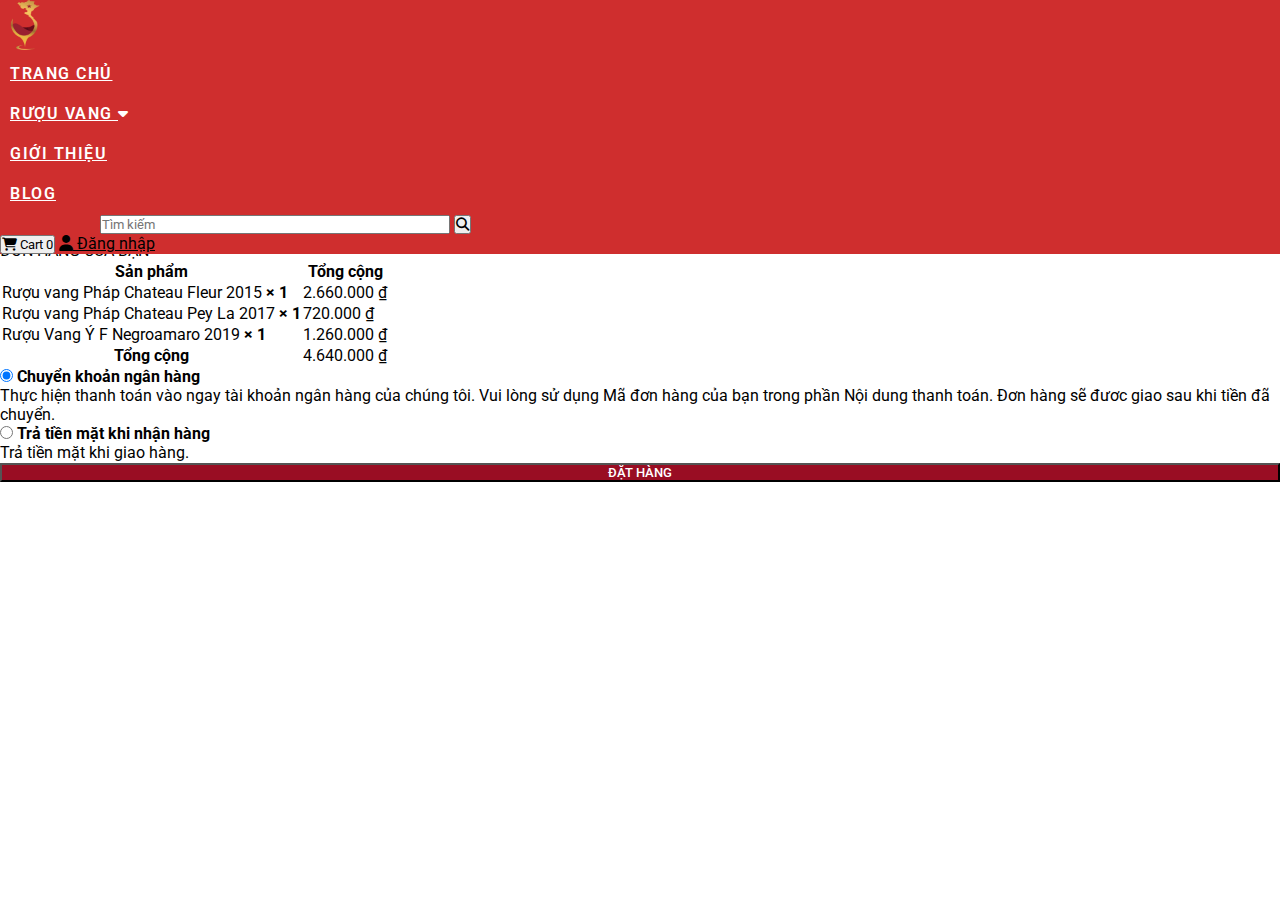
==== dathang.html @ d91c3178 "push project" ====
<!doctype html>
<html lang="en">

<head>
  <title>Gio hang</title>
  <!-- Required meta tags -->
  <meta charset="utf-8">
  <meta name="viewport" content="width=device-width, initial-scale=1, shrink-to-fit=no">

  <!-- Bootstrap CSS v5.2.1 -->
  <link href="https://cdn.jsdelivr.net/npm/bootstrap@5.2.1/dist/css/bootstrap.min.css" rel="stylesheet"
    integrity="sha384-iYQeCzEYFbKjA/T2uDLTpkwGzCiq6soy8tYaI1GyVh/UjpbCx/TYkiZhlZB6+fzT" crossorigin="anonymous">
  <link href="https://fonts.googleapis.com/css2?family=Roboto&display=swap" rel="stylesheet">
  <link rel="stylesheet" href="./assets/fonts/fontawesome-free-6.2.1-web/css/all.min.css">
  <link rel="stylesheet" href="./assets/fonts/fontawesome-free-6.2.1-web/css/all.min.css">
  <link rel="stylesheet" href="./assets/css/style.css">
</head>

<body>
  <div class="container-fluid p-0">
    <!-- Begin Header -->
    <nav class="navbar navbar-expand-sm navbar-dark">
        <img src="./assets/img/Logo-Wine-VN.png" width="50" height="50">
        <div class="container-fluid">
            <ul class="navbar-nav">
              <li class="nav-item">
                <a class="nav-link" href="index.html">TRANG CHỦ</a>
              </li>
              <li class="nav-item">
                <a class="nav-link" href="ruouvang.html">RƯỢU VANG <i class="fa-solid fa-caret-down"></i></a>
                <div class="mega-box">
                  <div class="content-box">
                    <div class="row">
                        <div class="col-sm-3">
                          <header>
                            <img src="https://winecellar.vn/wp-content/themes/winecellarvn/assets/icons/svg/mn_type.svg" alt="./assets/img/No-img.png">
                            Theo loại rượu
                          </header>
                          <ul class="mega-links">
                            <li><a href="#">Drop Menu 1</a></li>
                            <li><a href="#">Drop Menu 2</a></li>
                            <li><a href="#">Drop Menu 3</a></li>
                            <li><a href="#">Drop Menu 4</a></li>
                          </ul>
                        </div>
                        <div class="col-sm-3">
                          <header>
                            <img src="https://winecellar.vn/wp-content/themes/winecellarvn/assets/icons/svg/mn_country.svg" alt="./assets/img/No-img.png">
                            Theo nước
                          </header>
                          <ul class="mega-links">
                            <li><a href="#">Drop Menu 1</a></li>
                            <li><a href="#">Drop Menu 2</a></li>
                            <li><a href="#">Drop Menu 3</a></li>
                            <li><a href="#">Drop Menu 4</a></li>
                          </ul>
                        </div>
                        <div class="col-sm-3">
                          <header>
                            <img src="https://winecellar.vn/wp-content/themes/winecellarvn/assets/icons/svg/mn_grape.svg" alt="./assets/img/No-img.png">
                            Theo giống nho
                          </header>
                          <ul class="mega-links">
                            <li><a href="#">Drop Menu 1</a></li>
                            <li><a href="#">Drop Menu 2</a></li>
                            <li><a href="#">Drop Menu 3</a></li>
                            <li><a href="#">Drop Menu 4</a></li>
                          </ul>
                        </div>
                        <div class="col-sm-3">
                          <header>
                            <img src="https://winecellar.vn/wp-content/themes/winecellarvn/assets/icons/svg/mn_region.svg" alt="./assets/img/No-img.png">
                            Theo vùng nổi tiếng
                          </header>
                          <ul class="mega-links">
                            <li><a href="#">Drop Menu 1</a></li>
                            <li><a href="#">Drop Menu 2</a></li>
                            <li><a href="#">Drop Menu 3</a></li>
                            <li><a href="#">Drop Menu 4</a></li>
                          </ul>
                        </div>
                    </div>
                  </div>
                </div>
              </li>
              <li class="nav-item">
                <a class="nav-link" href="#">GIỚI THIỆU</a>
              </li>
              <li class="nav-item">
                <a class="nav-link" href="#">BLOG</a>
              </li>
            </ul>
            <form class="form-search d-flex">
              <input class="form-control me-2" type="text" placeholder="Tìm kiếm  " />
              <button class="btn btn-light" type="button"><i class="fa-solid fa-magnifying-glass"></i></button>
            </form>
          
             
         
            <div class="d-flex">
              <button class="btn btn-outline-dark" type="submit">
                <i class="fa-solid fa-cart-shopping"></i>
                Cart
                <span class="badge bg-dark text-white ms-1 rounded-pill">0</span>
              </button>
              <a href="login.html" class="btn btn-outline-dark ms-2" type="submit">
                <i class="fa-solid fa-user"></i>
                  Đăng nhập
              </a>
          </div>
          </div>
    </nav>
    <!-- End Header -->
   
        <section class="container" style="margin-top: 76px;">
            <div class="row">
                <div class="col-sm-6">
                    <div class="card mt-3">
                        <div class="card-header">
                            <span>THÔNG TIN THANH TOÁN</span>
                        </div>
                        <div action="#" class="px-3 mb-3">
                            <div class="form-group">
                                <label for="hoTen">Họ và tên</label>
                                <input type="text" id="hoTen" class="form-control w-100">
                            </div>
                            <div class="form-group">
                                <label for="diaChi">Địa chỉ</label>
                                <input type="text" id="diaChi" class="form-control w-100">
                            </div>
                            <div class="form-group">
                                <label for="sdt">Số điện thoại</label>
                                <input type="text" id="sdt" class="form-control w-100">
                            </div>
                            <div class="form-group">
                                <label for="email">Địa chỉ email</label>
                                <input type="text" id="email" class="form-control w-100">
                            </div>
                            <div class="form-group">
                                <label for="ghiChu">THÔNG TIN BỔ SUNG</label>
                                <textarea class="form-control w-100" id="ghiChu" rows="4" placeholder="Ghi chú về đơn hàng, ví dụ: thời gian hay chỉ dẫn địa điểm giao hàng chi tiết hơn"></textarea>
                            </div>
                        </div>
                    </div>
                </div>
                <div class="col-sm-6">
                    <div class="card mt-3">
                        <div class="card-header">
                            <span>ĐƠN HÀNG CỦA BẠN</span>
                        </div>
                        <div class="card-body p-4">
                            <table class="table">
                                <thead>
                                    <tr>
                                        <th class="product-name">Sản phẩm</th>
                                        <th class="product-total">Tổng cộng</th>
                                    </tr>
                                </thead>
                                <tbody>
                                    <tr class="cart-item">
                                        <td class="product-name">
                                            Rượu vang Pháp Chateau Fleur 2015
                                            <strong class="product-quantiry">× 1</strong>
                                        </td>
                                        <td class="product-total">
                                            <span class="amount">
                                                2.660.000 ₫
                                            </span>
                                        </td>
                                    </tr> 
                                    <tr class="cart-item">
                                        <td class="product-name">
                                            Rượu vang Pháp Chateau Pey La 2017
                                            <strong class="product-quantiry">× 1</strong>
                                        </td>
                                        <td class="product-total">
                                            <span class="amount">
                                                720.000 ₫
                                            </span>
                                        </td>
                                    </tr>    
                                    <tr class="cart-item">
                                        <td class="product-name">
                                            Rượu Vang Ý F Negroamaro 2019
                                            <strong class="product-quantiry">× 1</strong>
                                        </td>
                                        <td class="product-total">
                                            <span class="amount">
                                                1.260.000 ₫
                                            </span>
                                        </td>
                                    </tr>                             
                                </tbody>
                                <tfoot>
                                    <tr class="cart-subtotal">
                                        <th>Tổng cộng</th>
                                        <td>
                                            <span class="amount">
                                                4.640.000 ₫
                                            </span>
                                        </td>
                                    </tr>
                                </tfoot>
                            </table>
                            <div id="payment">
                                <ul style="list-style-type: none;">
                                    <li>
                                        <input id="payment_method_bacs" class="input-radio" type="radio" name="payment_method" checked>
                                        <label for="payment_method_bacs" style="font-weight: bold;">Chuyển khoản ngân hàng</label>
                                        <div>
                                            <p style="text-align: left;">Thực hiện thanh toán vào ngay tài khoản ngân hàng của chúng tôi. Vui lòng sử dụng Mã đơn hàng của bạn trong phần Nội dung thanh toán. Đơn hàng sẽ đươc giao sau khi tiền đã chuyển.</p>
                                        </div>
                                    </li>
                                    <li>
                                        <input id="payment_method_cod" type="radio" class="input-radio" name="payment_method" value="cod">
                                        <label for="payment_method_cod" style="font-weight: bold;">Trả tiền mặt khi nhận hàng</label>
                                        <div>
                                            <p style="text-align: left;">Trả tiền mặt khi giao hàng.</p>
                                        </div>
                                    </li>
                                </ul>
                                <div class="d-grid">
                                    <button class="btn btn-select-vang w-100" type="button">Đặt hàng</button>
                                  </div>
                            </div>
                        </div>
                    </div>
                </div>
            </div>
        </section>
  </div>
  <!-- Bootstrap JavaScript Libraries -->
  <script src="https://cdn.jsdelivr.net/npm/@popperjs/core@2.11.6/dist/umd/popper.min.js"
    integrity="sha384-oBqDVmMz9ATKxIep9tiCxS/Z9fNfEXiDAYTujMAeBAsjFuCZSmKbSSUnQlmh/jp3" crossorigin="anonymous">
  </script>
  <script src="https://cdn.jsdelivr.net/npm/bootstrap@5.2.1/dist/js/bootstrap.min.js"
    integrity="sha384-7VPbUDkoPSGFnVtYi0QogXtr74QeVeeIs99Qfg5YCF+TidwNdjvaKZX19NZ/e6oz" crossorigin="anonymous">
  </script>
</body>

</html>
---- assets/css/style.css ----
* {
    font-family: 'Roboto', sans-serif;
    box-sizing: border-box;
    margin: 0;
    padding: 0;
}

/* Begin Nav */
.container-fluid nav {
    position: fixed;
    top: 0;
    left: 0;
    right: 0;
    background-color: #cf2e2e;
    z-index: 10;
}

.navbar-expand-sm .navbar-nav .nav-link {
    padding: 10px;
    font-weight: 600;
    letter-spacing: 1.5px;
    line-height: 40px;
}

.container-fuild nav .navbar-nav, .nav-link {
    color: #fff;
}

.nav-link:focus, .nav-link:hover {
    color: wheat;
}

.navbar-nav li:hover .mega-box {
    top: 65px;
    opacity: 1;
    visibility: visible;
    transition: all 0.3s ease;
}

.mega-box {
    position: absolute;
    top: 100%;
    background: #fff;
    width: 100%;
    padding: 20px 50px;
    left: 0;
    opacity: 0;
    visibility: hidden;
}


.content-box .row header {
    font-weight: 500;
    font-size: 14px;
    line-height: 18px;
    letter-spacing: 1px;
    text-transform: uppercase;
    color: #191919;
}

.row .mega-links {
    padding: 0;
}

.row .mega-links li {
    padding: 5px 0;
    list-style-type: none;
}

.row .mega-links li a {
    text-decoration: none;
    font-size: 12px;
    color: #777;
}


.btn:first-child:hover, :not(.btn-check) + .btn:hover {
    color: #000;
    background-color: wheat;
    border-color: wheat;
}

.form-search {
    padding-left: 100px;
}

.form-control {
    width: 350px;
}

.btn-outline-dark {
    --bs-btn-color: #fff;
    --bs-btn-border-color: #fff;
}

/* End Nav */
/* Scroll bar */
::-webkit-scrollbar {
    width: 10px;
}

::-webkit-scrollbar {
    width: 6px !important;
}

::-webkit-scrollbar-thumb {
    background: #D5D5D5;
    border-radius: 10px;
}

::-webkit-scrollbar-thumb {
    background: #990d23 !important;
    border-radius: 6px !important;
}

::-webkit-scrollbar-track {
    background: #fff;
}

.line-divider {
    border-top: 1px dashed #B4975A;
    padding: 10px 0;
}

/* End Scroll bar */
/* Begin section content */
/* Begin section introduce */
#content {
    margin-top: 76px;
}

.section {
    padding: 30px 0;
    position: relative;
    min-height: auto;
    width: 100%;
    flex-flow: row;
    align-items: center;
    margin: 10px 0;
}

.section-title {
    font-size: 1em;
    margin-bottom: 20px;
}

.section-title .section-title-main {
    font-family: "Inter", sans-serif;
    font-weight: 400;
    font-size: 1.5em;
    letter-spacing: 2px;
    text-transform: uppercase;
    color: #B4975A;
    text-align: center;
}

.section-title hr {
    width: 50%;
    margin: auto;
    border-top: 2px solid #B4975A;
}

.box-introduce .box-img {
    position: relative;
    height: auto;
    margin: 0 auto;
    overflow: hidden;
}

.box-image {
    border: 2px solid #fff;
    width: 100%;
    overflow: hidden;
}

.box-image img {
    width: 100%;
    height: 250px;
    transition: all 1s ease-in-out;
}

.box-image:hover img {
    transform: scale(1.3, 1.3);
    cursor: pointer;
}

.box-text {
    padding-top: 0.7em;
    padding-bottom: 1.4em;
    position: relative;
    width: 100%;
    font-size: .9em;
    text-align: center;
}

.box-text h2 {
    font-size: 24px;
    font-weight: bold;
}

.box-text h2 a {
    text-decoration: none;
    color: #990d23;
}

.box-text h2 a:hover {
    color: #5B8DBF;
}

/* End section introduce */
/* End section content */
/* Begin Filter */
.btn-select-vang {
    background-color: #990d23;
    color: #fff;
    width: 100%;
    text-transform: uppercase;
    font-weight: 500;
}

/* End Filter */
/* Begin Producer */
.col-inner {
    position: relative;
    margin-left: auto;
    margin-right: auto;
    width: 100%;
    background-position: 50% 50%;
    background-size: cover;
    background-repeat: no-repeat;
    -webkit-box-flex: 1;
    flex: 1 0 auto;
}

.box-img-cat {
    position: relative;
    border-radius: 10px;
    overflow: hidden;
    box-shadow: 0px 2px 30px 0px rgba(0, 0, 0, 0.15);
    text-transform: uppercase;
}

.box-img-cat h3 {
    font-size: 17px;
    font-weight: 500;
    text-transform: uppercase;
}


.box-img-cat h3 a {
    text-decoration: none;
    color: #cf2e2e;
    font-weight: 600;
    letter-spacing: 1.5px;
}

.box-img-cat h3 a:hover {
    color: #5B8DBF;
}

/* End Producer */
/* Begin Category */
.col-inner .banner-cat {
    border-radius: 10px;
    overflow: hidden;
    box-shadow: 0px 2px 30px 0px rgba(0, 0, 0, 0.15);
}

.fill {
    position: absolute;
    top: 0;
    left: 0;
    height: 100%;
    right: 0;
    bottom: 0;
    padding: 0 !important;
    margin: 0 !important;
}

.box-img-cat p {
    position: absolute;
    width: 200px;
    top: 50%;
    left: 3%;
    color: #000;
    text-transform: uppercase;
    font-size: 17px;
    font-weight: 600;
}

.box-img-cat p:hover {
    color: #fff;
}

/* End Category */
/* Begin carousel Product Detail */
.slider {
    width: 100%;
    overflow: hidden;
}

.slider .slide {
    float: left;
    width: 33.33%;
    padding: 0px 50px;
    border-left: 1px solid #ddd;
}

.slide img {
    max-width: 100%;
}

.slider h3, p {
    text-align: center;
}

.slider h3 {
    font-size: 18px;
    color: #000;
    height: 50px;
    margin-bottom: 10px;
}

.slider p {
    color: #990d23;
    font-size: 16px;
    font-weight: bold;
}

.slider .btn-buy {
    background-color: #990d23;
    border-radius: 4px;
    width: 70%;
    font-family: "Inter", sans-serif;
    font-weight: 500;
    font-size: 14px;
    line-height: 38px;
    letter-spacing: 1px;
    text-decoration: none;
    color: #fff;
    text-align: center;
}

/* End carousel Product Detail */
.product-seasons {
    display: flex;
    -webkit-box-align: center;
    align-items: center;
    flex-wrap: wrap;
}

.product-seasons p {
    font-weight: 600;
    margin-bottom: 0;
    margin-right: 20px;
}

.ux-swatches {
    display: flex;
    align-items: center;
    cursor: pointer;
    margin: 5px 10px 5px 0;
    min-width: 30px;
    min-height: 30px;
    padding: 0 8px;
    font-size: 14px;
    border: 1px solid #ccc;
    border-radius: 4px;
}

.ux-swatches a {
    text-decoration: none;
    color: #990D23;
}

.ux-swatches a:hover {
    color: #5B8DBF;
}

.selected {
    background: aquamarine;
    border-color: aquamarine;
}

/* Product Detail */
/* Begin featured-box */
.ss-icon-box {
    background: #F7F7F7;
    margin-bottom: 20px;
    border-radius: 4px;
    padding: 15px;
}

.ss-icon-box h5 {
    font-family: "Inter", sans-serif;
    font-weight: 500;
    font-size: 12px;
    line-height: 18px;
    letter-spacing: 1px;
    text-transform: uppercase;
    color: #767676;
}

.ss-icon-box p {
    margin-bottom: 12px;
}

.icon-box-text {
    padding-left: 1em;
}

.ss-icon-box p a {
    color: #990D23;
    text-decoration: none;
}

/* End featured-box */
.properties p {
    text-align: left;
}

/* Begin product attribute */
.pa-info {
    padding: 0 5px;
    font-family: "Inter", sans-serif;
    font-weight: 500;
    letter-spacing: 0.3px;
    text-transform: uppercase;
}

.pa-info .pa-info-label {
    font-size: 12px;
    line-height: 18px;
    color: #767676;
}

.pa-info .pa-info-value {
    font-weight: 500;
    font-size: 11px;
    line-height: 24px;
    color: #191919;
}

.pa-info .pa-info-value p {
    margin-top: 0;
}

.pa-info .pa-info-value a {
    text-decoration: none;
    color: #990d23;
}

/* End product attribute */
/* End Product Detail */

/* Begin Footer */
footer p {
    text-align: left;
}

.footer-clean {
    padding: 50px 0;
    background-color: #fff;
    color: #4b4c4d;
}

.footer-clean h3 {
    margin-top: 0;
    margin-bottom: 12px;
    font-weight: bold;
    font-size: 16px;
}

.footer-clean ul {
    padding: 0;
    list-style: none;
    line-height: 1.6;
    font-size: 14px;
    margin-bottom: 0;
}

.footer-clean ul a {
    color: inherit;
    text-decoration: none;
    opacity: 0.8;
}

.footer-clean ul a:hover {
    opacity: 1;
}

.footer-clean .item.social {
    text-align: right;
}

@media (max-width: 767px) {
    .footer-clean .item {
        text-align: center;
        padding-bottom: 20px;
    }
}

@media (max-width: 768px) {
    .footer-clean .item.social {
        text-align: center;
    }
}

.footer-clean .item.social > a {
    font-size: 24px;
    width: 40px;
    height: 40px;
    line-height: 40px;
    display: inline-block;
    text-align: center;
    border-radius: 50%;
    border: 1px solid #ccc;
    margin-left: 10px;
    margin-top: 22px;
    color: inherit;
    opacity: 0.75;
}

.footer-clean .item.social > a:hover {
    opacity: 0.9;
}

@media (max-width: 991px) {
    .footer-clean .item.social > a {
        margin-top: 40px;
    }
}

@media (max-width: 767px) {
    .footer-clean .item.social > a {
        margin-top: 10px;
    }
}

.footer-clean .copyright {
    margin-top: 14px;
    margin-bottom: 0;
    font-size: 13px;
    opacity: 0.6;
}

/* End Footer */
/* Begin List Product */
.category-banner__wrapper {
    background-color: #f6f6f6;
    overflow: hidden;
    position: relative;
    height: 400px;
}

.category-banner__bg-image {
    background-position: top center;
    background-size: cover;
    height: 100%;
    left: 0;
    position: absolute;
    top: 0;
    width: 100%;
}

.category-banner__gradient {
    background-image: linear-gradient(to bottom, transparent, rgba(0, 0, 0, 0.5));
    bottom: 0;
    display: block;
    height: 100%;
    left: 0;
    position: absolute;
    right: 0;
    top: 0;
    width: 100%;
}

.wcl-product-col .product-small {
    height: 100%;
}

.product-small {
    border: 1px solid #ddd;
    margin-bottom: 10px;
}

.wcl-product {
    padding: 18px 18px 10px;
    height: 100%;
}

.wcl-product__info p {
    text-align: left;
}

.wcl-product__img img {
    width: 170px;
    height: auto;
    display: inline-block;
    vertical-align: middle;
}

.wcl-product__show-attr .wcl-product__info {
    max-width: 52%;
    flex-basis: 52%;
    padding-left: 15px;
}

.product-attribute-v ul {
    list-style: none;
    display: block;
    margin: 0;
    padding: 0;
}

.product-attribute-v .product-attribute__item {
    display: flex;
    width: 100%;
}

a {
    color: var(--bs-link-color);
    text-decoration: underline;
}

.wcl-product-title {
    margin-top: 24px;
    font-family: "Lora", sans-serif;
    font-weight: 500;
    font-size: 18px;
    line-height: 30px;
    color: #191919;
}

.title-wrapper .product-title {
    margin-top: 0;
    margin-bottom: 1.3em;
}

.title-wrapper a {
    display: inline-block;
    color: #990d23;
    text-decoration: none;
    font-size: 18px;
    text-align: left;
}

.wcl-product-des {
    font-family: "Inter", sans-serif;
    font-weight: 400;
    font-size: 14px;
    line-height: 24px;
    color: #191919;
}

.wcl-product-actions {
    position: absolute;
    bottom: 0;
    left: 0;
    right: 0;
    padding: 0 9px;
}

/* End List Product */
/* ////////////////////////////////////////////////////// */
.slick-prev {
    position: absolute;
    top: 50%;
    left: 0;
    transform: translateY(-50%);
    background-color: #ddd;
    color: white;
    border: none;
    z-index: 2;
    padding: 10px 20px;
    border-radius: 50%;
}

.slick-prev:hover, .slick-next:hover {
    background-color: #990d23;
}

.slick-next {
    position: absolute;
    top: 50%;
    right: 0;
    transform: translateY(-50%);
    background-color: #ddd;
    color: white;
    border: none;
    z-index: 2;
    padding: 10px 20px;
    border-radius: 50%;
}
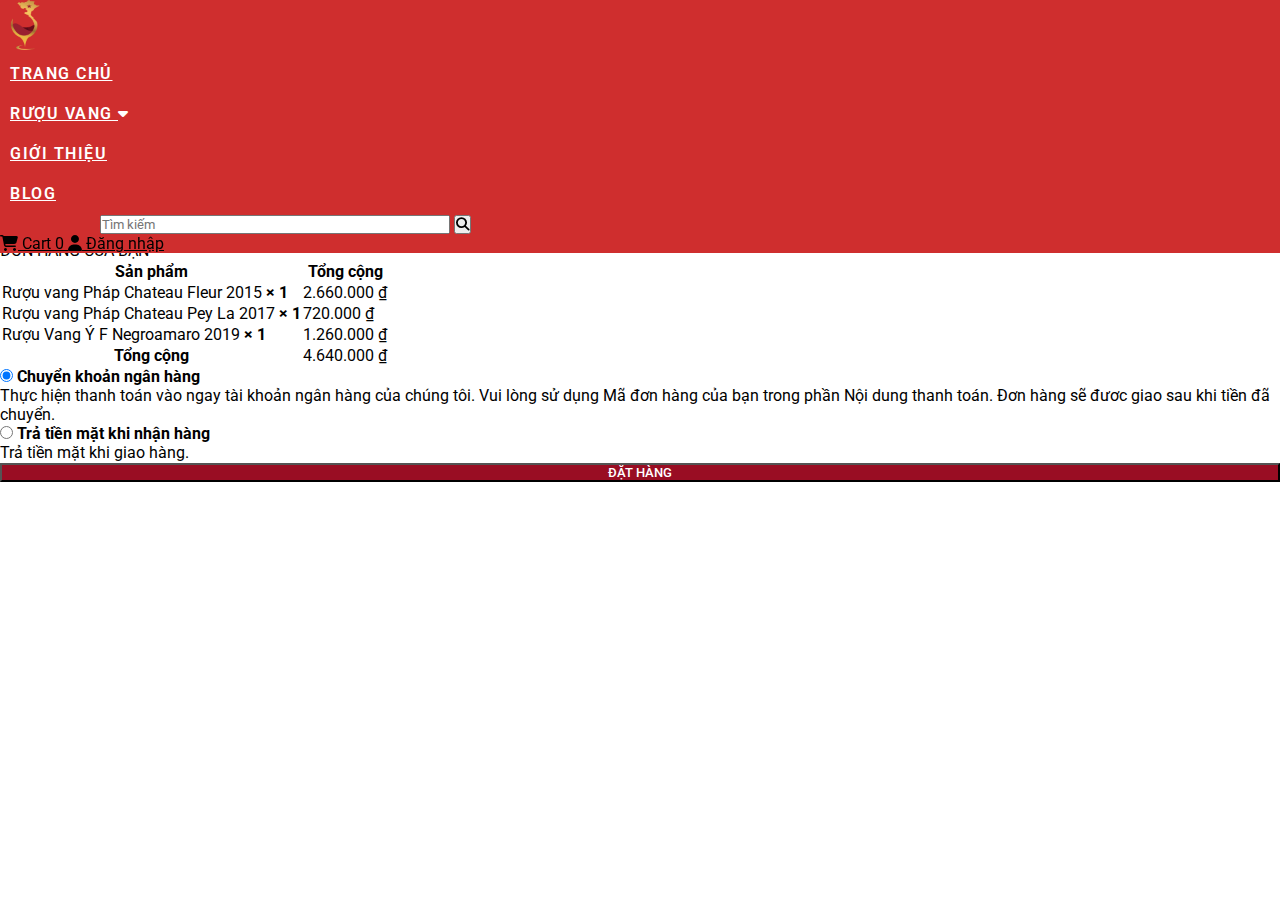
==== commit 4a1464e3: "update nav" ====
--- a/dathang.html
+++ b/dathang.html
@@ -98,11 +98,11 @@
              
          
             <div class="d-flex">
-              <button class="btn btn-outline-dark" type="submit">
+              <a href="giohang.html" class="btn btn-outline-dark" type="submit">
                 <i class="fa-solid fa-cart-shopping"></i>
                 Cart
                 <span class="badge bg-dark text-white ms-1 rounded-pill">0</span>
-              </button>
+              </a>
               <a href="login.html" class="btn btn-outline-dark ms-2" type="submit">
                 <i class="fa-solid fa-user"></i>
                   Đăng nhập
